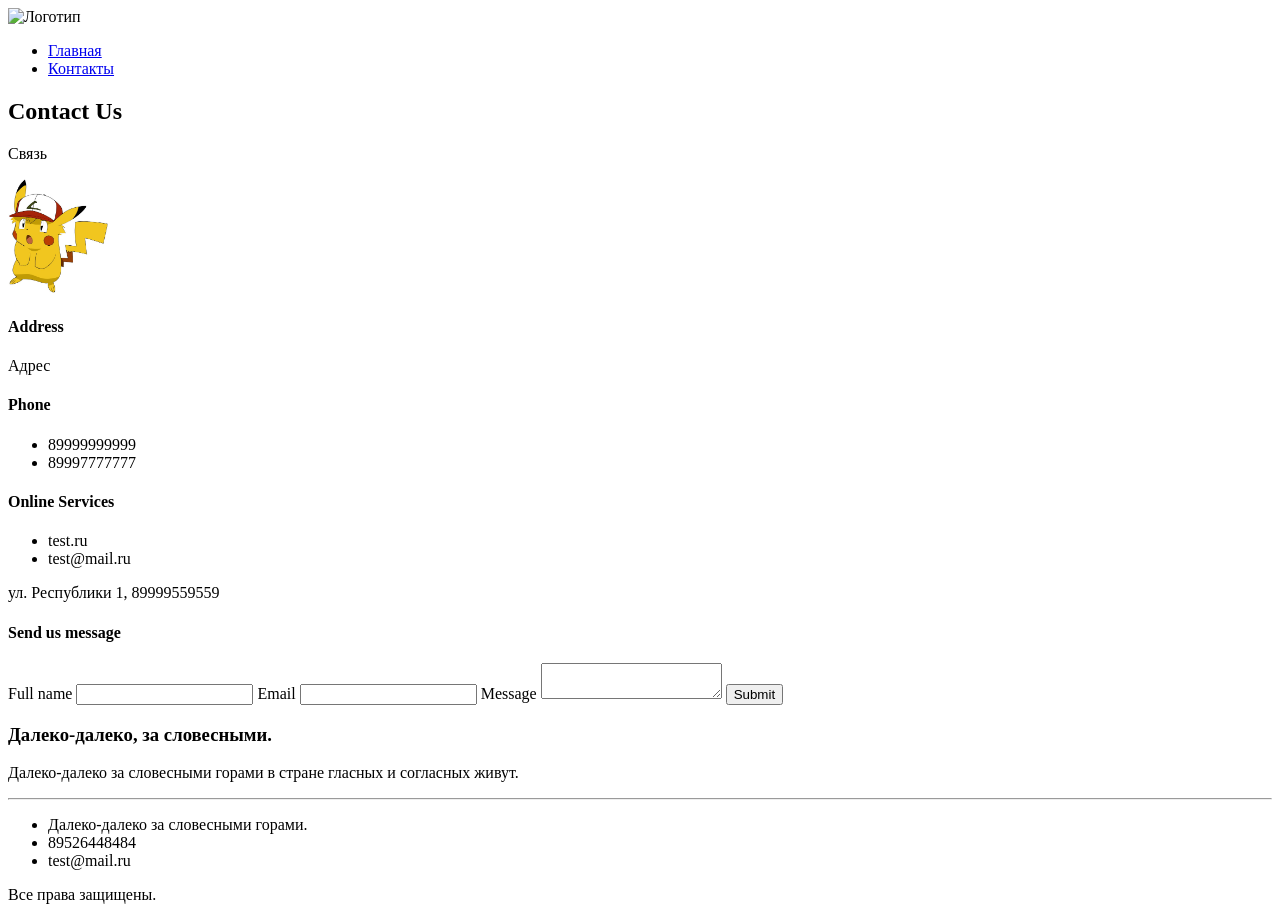
==== contact.html @ a8f9d5bc "Add HTML for index and contacts pages in lesson1-1 branch" ====
<!DOCTYPE html>
<html lang="ru">
<head>
    <meta charset="UTF-8">
    <meta name="viewport" content="width=device-width, initial-scale=1.0">
    <title>Конктакты</title>
</head>
<body>
    <header>
        <img src="src/assets/img/logo.png" alt="Логотип">
        <nav>
            <ul>
                <li><a href="index.html">Главная</a></li>
                <li><a href="contact.html">Контакты</a></li>
            </ul>
        </nav>
    </header>

    <main>
        <h2>Contact Us</h2>
        <p>Связь</p>

        <img src="src/assets/img/300px.jpg" alt="картинка" width="100px">

        <h4>Address</h4>
        <p>Адрес</p>

        <h4>Phone</h4>
        <ul>
            <li>89999999999</li>
            <li>89997777777</li>
        </ul>

        <h4>Online Services</h4>
        <ul>
            <li>test.ru</li>
            <li>test@mail.ru</li>
        </ul>
        <p>ул. Республики 1, 89999559559</p>

        <h4>Send us message</h4>
        <form>
            <label>Full name</label>
            <input type="text">
            
            <label>Email</label>
            <input type="email">

            <label>Message</label>
            <textarea></textarea>

            <button>Submit</button>
        </form>
    </main>

    <footer>
        <h3>Далеко-далеко, за словесными.</h3>
        <p>Далеко-далеко за словесными горами в стране гласных и согласных живут.</p>

        <hr>

        <ul>
            <li>Далеко-далеко за словесными горами.</li>
            <li>89526448484</li>
            <li>test@mail.ru</li>
        </ul>
        <p>Все права защищены.</p>
    </footer>
</body>
</html>
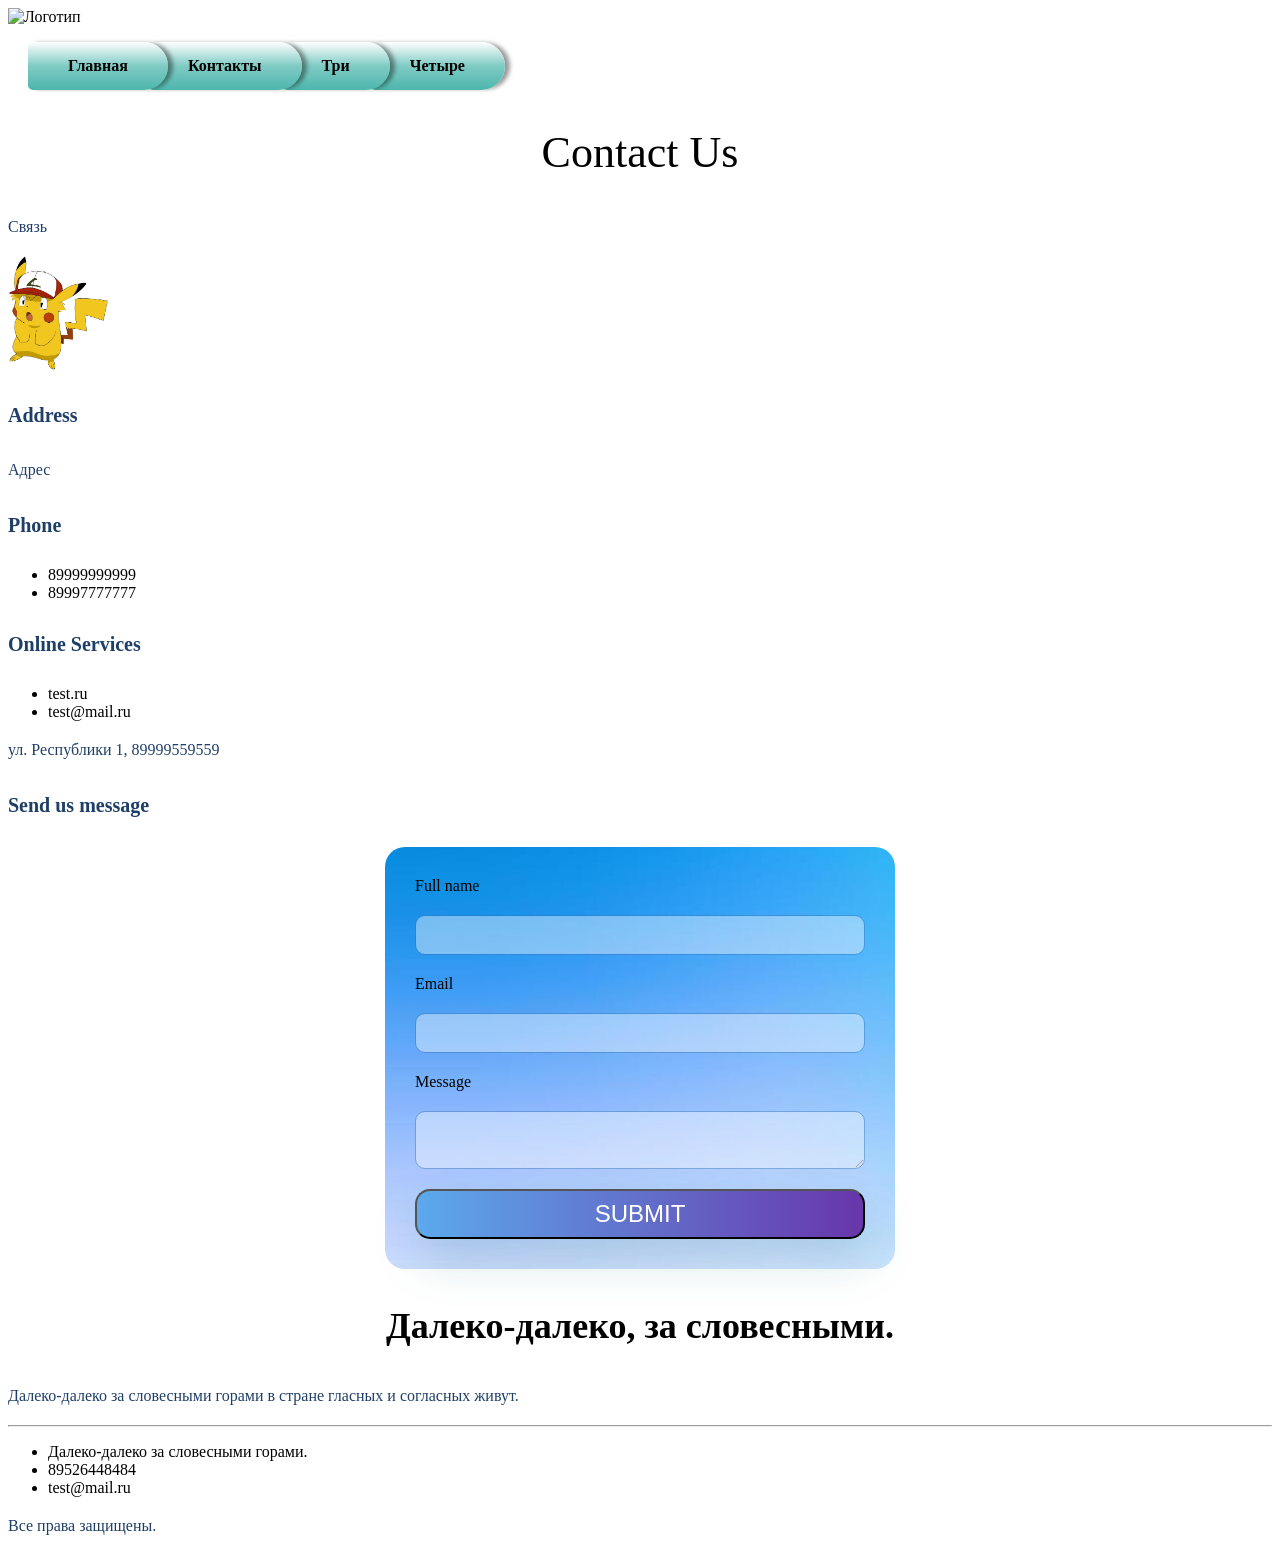
==== commit 2f253543: "Complete lab 2, changes index.html and contacts.html, add style.css" ====
--- a/contact.html
+++ b/contact.html
@@ -4,58 +4,61 @@
     <meta charset="UTF-8">
     <meta name="viewport" content="width=device-width, initial-scale=1.0">
     <title>Конктакты</title>
+    <link rel="stylesheet" href="src/assets/styles/style.css">
 </head>
 <body>
     <header>
         <img src="src/assets/img/logo.png" alt="Логотип">
-        <nav>
-            <ul>
-                <li><a href="index.html">Главная</a></li>
-                <li><a href="contact.html">Контакты</a></li>
+        <nav class="header__nav">
+            <ul class="header__nav--list">
+                <li class="header__nav--item"><a href="index.html">Главная</a></li>
+                <li class="header__nav--item"><a href="contact.html">Контакты</a></li>
+                <li class="header__nav--item"><a href="#">Три</a></li>
+                <li class="header__nav--item"><a href="#">Четыре</a></li>
             </ul>
         </nav>
     </header>
 
     <main>
-        <h2>Contact Us</h2>
-        <p>Связь</p>
+        <h2 class="contact-title">Contact Us</h2>
+        <p class="text">Связь</p>
 
         <img src="src/assets/img/300px.jpg" alt="картинка" width="100px">
 
-        <h4>Address</h4>
-        <p>Адрес</p>
+        <h4 class="subtitle">Address</h4>
+        <p class="text">Адрес</p>
 
-        <h4>Phone</h4>
+        <h4 class="subtitle">Phone</h4>
         <ul>
             <li>89999999999</li>
             <li>89997777777</li>
         </ul>
 
-        <h4>Online Services</h4>
+        <h4 class="subtitle">Online Services</h4>
         <ul>
             <li>test.ru</li>
             <li>test@mail.ru</li>
         </ul>
-        <p>ул. Республики 1, 89999559559</p>
+        <p class="text">ул. Республики 1, 89999559559</p>
 
-        <h4>Send us message</h4>
-        <form>
+        <h4 class="subtitle">Send us message</h4>
+        <form class="form">
             <label>Full name</label>
-            <input type="text">
+            <input class="form-input" type="text">
             
             <label>Email</label>
-            <input type="email">
+            <input class="form-input" type="email">
 
             <label>Message</label>
-            <textarea></textarea>
+            <textarea class="form-input"></textarea>
 
-            <button>Submit</button>
+            <button class="form-button">Submit</button>
         </form>
     </main>
 
     <footer>
-        <h3>Далеко-далеко, за словесными.</h3>
-        <p>Далеко-далеко за словесными горами в стране гласных и согласных живут.</p>
+        <h3 class="heading">Далеко-далеко, за словесными.</h3>
+        <p class="text">Далеко-далеко за словесными горами в стране гласных и согласных живут.</p>
 
         <hr>
 
@@ -64,7 +67,7 @@
             <li>89526448484</li>
             <li>test@mail.ru</li>
         </ul>
-        <p>Все права защищены.</p>
+        <p class="text">Все права защищены.</p>
     </footer>
 </body>
 </html>
--- a/src/assets/styles/style.css
+++ b/src/assets/styles/style.css
@@ -0,0 +1,146 @@
+:root {
+    --text-color: #1F3F68;
+}
+
+@import "./global.css";
+@import "./fonts.css";
+@import "./utils.css";
+
+.test {
+    color: yellow !important;
+}
+
+.test {
+    color: red !important;
+}
+
+
+
+/* ------------------general----------------------- */
+
+.text {
+    font-size: 16px;
+    line-height: 26px;
+    color: var(--text-color);
+}
+
+.heading {
+    font-size: 36px;
+    text-align: center;
+}
+
+.subtitle {
+    font-size: 20px;
+    line-height: 30px;
+    color: var(--text-color);
+}
+
+/* ---------------------header---------------------- */
+
+.header__nav {
+    background: transparent;
+}
+
+.header__nav--list {
+    list-style-type: none;
+    display: flex;
+}
+
+.header__nav--item {
+    display: flex;
+    background: #6fbd9f;
+    padding: 10px 30px;
+    font-weight: 700;
+    border-radius: 5px 25px 25px 5px; 
+    margin-left: -20px;
+    background: linear-gradient(#ffffff 0%, #80cbc4 50%, #4db6ac 100%);
+    box-shadow: 6px 0 4px -1px rgba(0,0,0,0.4);
+}
+.header__nav--item:first-child {
+    z-index: 4;
+}
+.header__nav--item:nth-child(2) {
+    z-index: 3;
+}
+.header__nav--item:nth-child(3) {
+    z-index: 2;
+}
+.header__nav--item:last-child {
+    z-index: 1;
+}
+
+
+.header__nav--item a {
+    display: flex;
+    align-items: center;
+    justify-content: center;
+    width: 100%;
+    padding: 5px 10px;
+    list-style: none;
+    color: inherit;
+    text-decoration: none;
+}
+
+
+
+/* ---------------------index.html------------------ */
+
+.title {
+    font-size: 64px;
+    color: var(--text-color);
+}
+
+
+
+/* --------------------contact.html----------------- */
+
+.contact-title {
+    font-weight: 500;
+    font-size: 44px;
+    text-align: center;
+}
+
+.form {
+    max-width: 450px;
+    margin: 20px auto;
+    padding: 30px;
+    background: url(../img/form-bg.jpg);
+    border-radius: 20px;
+    display: flex;
+    flex-direction: column;
+    gap: 20px;
+}
+
+.form-input {
+    border: 1px solid #356EAD;
+    box-sizing: border-box;
+    border-radius: 10px;
+    opacity: 0.4;
+    width: 100%;
+    padding: 10px 5px;
+    font-size: 16px;
+    font-weight: 700;
+}
+
+.form-button {
+    font-family: sans-serif;
+    background: linear-gradient(90deg, #5ca9ec, #6836aa);
+    box-shadow: 5px 20px 50px rgba(16, 112, 117, 0.2);
+    padding: 10px 0;
+    border-radius: 15px;
+    font-weight: 500;
+    font-size: 24px;
+    line-height: 26px;
+    text-align: center;
+    color: #ffffff;
+    text-transform: uppercase;
+    cursor: pointer;
+    transition: .3s;
+}
+
+.form-button:hover {
+    opacity: .9;
+}
+
+
+
